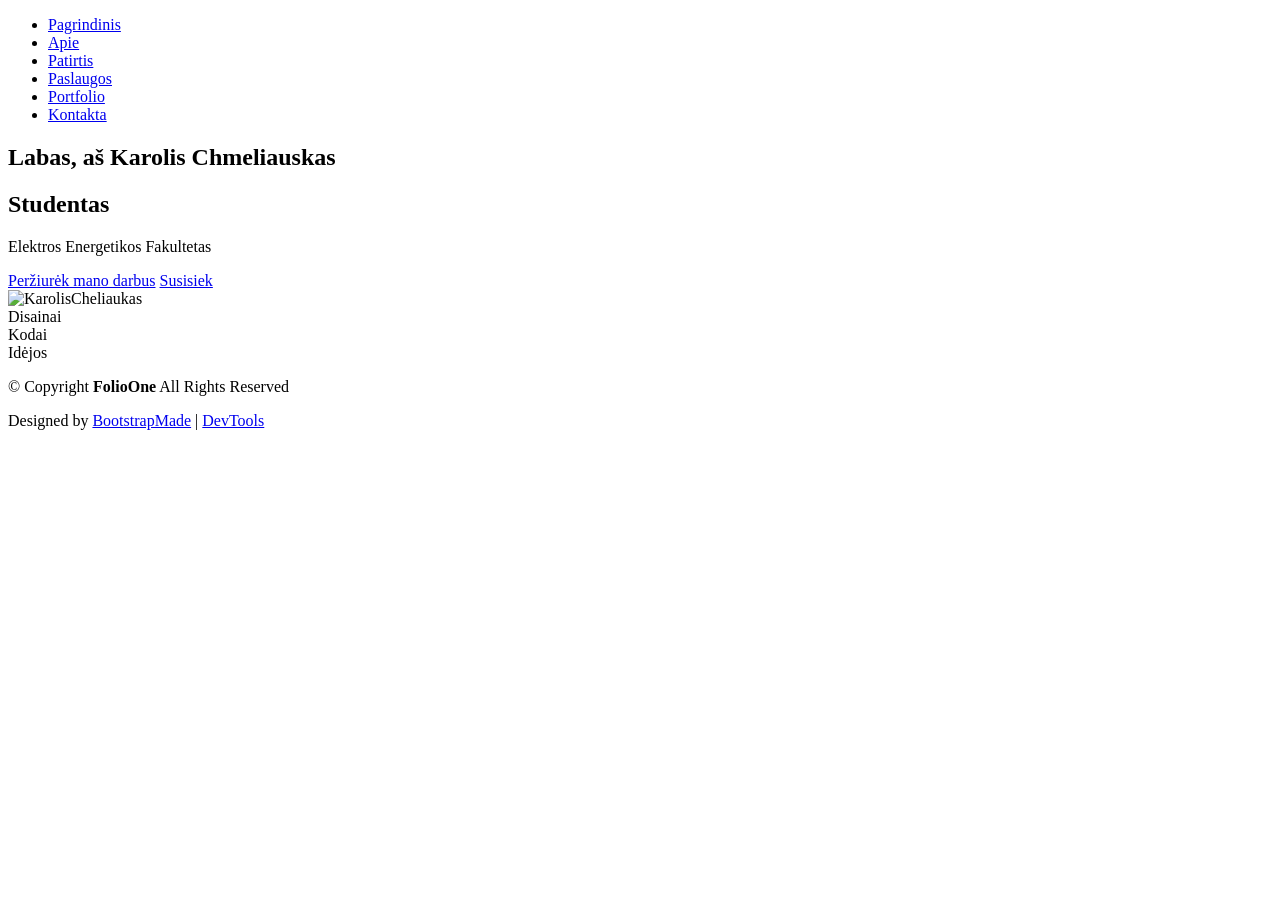
==== index.html @ 8b831f17 "Add files via upload" ====
<!DOCTYPE html>
<html lang="en">

<head>
  <meta charset="utf-8">
  <meta content="width=device-width, initial-scale=1.0" name="viewport">
  <title>Pagrindinis</title>
  <meta name="description" content="">
  <meta name="keywords" content="">

  <!-- Favicons -->
 <link rel="icon" type="image/png" href="assets/img/antras.png?v=7">
 <link rel="apple-touch-icon" href="assets/img/antras.png">

  <!-- Fonts -->
  <link href="https://fonts.googleapis.com" rel="preconnect">
  <link href="https://fonts.gstatic.com" rel="preconnect" crossorigin>
  <link href="https://fonts.googleapis.com/css2?family=Roboto:ital,wght@0,100;0,300;0,400;0,500;0,700;0,900;1,100;1,300;1,400;1,500;1,700;1,900&family=Poppins:ital,wght@0,100;0,200;0,300;0,400;0,500;0,600;0,700;0,800;0,900;1,100;1,200;1,300;1,400;1,500;1,600;1,700;1,800;1,900&family=Raleway:ital,wght@0,100;0,200;0,300;0,400;0,500;0,600;0,700;0,800;0,900;1,100;1,200;1,300;1,400;1,500;1,600;1,700;1,800;1,900&display=swap" rel="stylesheet">

  <!-- Vendor CSS Files -->
  <link href="assets/vendor/bootstrap/css/bootstrap.min.css" rel="stylesheet">
  <link href="assets/vendor/bootstrap-icons/bootstrap-icons.css" rel="stylesheet">
  <link href="assets/vendor/aos/aos.css" rel="stylesheet">
  <link href="assets/vendor/swiper/swiper-bundle.min.css" rel="stylesheet">
  <link href="assets/vendor/glightbox/css/glightbox.min.css" rel="stylesheet">

  <!-- Main CSS File -->
  <link href="assets/css/main.css" rel="stylesheet">

  <!-- =======================================================
  * Template Name: FolioOne
  * Template URL: https://bootstrapmade.com/folioone-bootstrap-portfolio-website-template/
  * Updated: Aug 23 2025 with Bootstrap v5.3.7
  * Author: BootstrapMade.com
  * License: https://bootstrapmade.com/license/
  ======================================================== -->
</head>

<body class="index-page">

  <header id="header" class="header d-flex align-items-center light-background sticky-top">
    <div class="container position-relative d-flex align-items-center justify-content-between">

      <!-- <a href="index.html" class="logo d-flex align-items-center me-auto me-xl-0">
      <img src="assets/img/antras.png" alt="">
      <h1 class="sitename">FolioOne</h1> 
    </a> -->

      <nav id="navmenu" class="navmenu">
        <ul>
          <li><a href="index.html" class="active">Pagrindinis</a></li>
          <li><a href="about.html">Apie</a></li>
          <li><a href="resume.html">Patirtis</a></li>
          <li><a href="services.html">Paslaugos</a></li>
          <li><a href="portfolio.html">Portfolio</a></li>
          <li><a href="contact.html">Kontakta</a></li>
        </ul>
        <i class="mobile-nav-toggle d-xl-none bi bi-list"></i>
      </nav>

      <div class="header-social-links">
        <a href="#" class="twitter"><i class="bi bi-twitter-x"></i></a>
        <a href="#" class="facebook"><i class="bi bi-facebook"></i></a>
        <a href="#" class="instagram"><i class="bi bi-instagram"></i></a>
        <a href="#" class="linkedin"><i class="bi bi-linkedin"></i></a>
      </div>

    </div>
  </header>

  <main class="main">

    <!-- Hero Section -->
    <section id="hero" class="hero section">

      <div class="container" data-aos="fade-up" data-aos-delay="100">

        <div class="row gy-4 align-items-center">
          <div class="col-lg-6 order-2 order-lg-1">
            <div class="hero-content">
              <h1 data-aos="fade-up" data-aos-delay="200">Labas, aš <span class="highlight">Karolis Chmeliauskas</span></h1>
              <h2 data-aos="fade-up" data-aos-delay="300">Studentas <span class="typed" data-typed-items="Vilniaus, Gedimino, Technikos, Universitetas"></span></h2>
              <p data-aos="fade-up" data-aos-delay="400">Elektros Energetikos Fakultetas</p>
              <div class="hero-actions" data-aos="fade-up" data-aos-delay="500">
                <a href="portfolio.html" class="btn btn-primary">Peržiurėk mano darbus</a>
                <a href="contact.html" class="btn btn-outline">Susisiek</a>
              </div>
              <div class="social-links" data-aos="fade-up" data-aos-delay="600">
                <a href="#"><i class="bi bi-twitter"></i></a>
                <a href="#"><i class="bi bi-linkedin"></i></a>
                <a href="#"><i class="bi bi-github"></i></a>
                <a href="#"><i class="bi bi-dribbble"></i></a>
              </div>
            </div>
          </div>
          <div class="col-lg-6 order-1 order-lg-2">
            <div class="hero-image" data-aos="zoom-in" data-aos-delay="300">
              <div class="image-wrapper">
                <img src="assets/img/profile/pirmass.jpg" alt="KarolisCheliaukas" class="img-fluid">
                <div class="floating-elements">
                  <div class="floating-card design" data-aos="fade-left" data-aos-delay="700">
                    <i class="bi bi-palette"></i>
                    <span>Disainai</span>
                  </div>
                  <div class="floating-card code" data-aos="fade-right" data-aos-delay="800">
                    <i class="bi bi-code-slash"></i>
                    <span>Kodai</span>
                  </div>
                  <div class="floating-card creativity" data-aos="fade-up" data-aos-delay="900">
                    <i class="bi bi-lightbulb"></i>
                    <span>Idėjos</span>
                  </div>
                </div>
              </div>
            </div>
          </div>
        </div>

      </div>

    </section><!-- /Hero Section -->

  </main>

  <footer id="footer" class="footer">

    <div class="container">
      <div class="copyright text-center ">
        <p>© <span>Copyright</span> <strong class="px-1 sitename">FolioOne</strong> <span>All Rights Reserved<br></span></p>
      </div>
      <div class="social-links d-flex justify-content-center">
        <a href=""><i class="bi bi-twitter-x"></i></a>
        <a href=""><i class="bi bi-facebook"></i></a>
        <a href=""><i class="bi bi-instagram"></i></a>
        <a href=""><i class="bi bi-linkedin"></i></a>
      </div>
      <div class="credits">
        <!-- All the links in the footer should remain intact. -->
        <!-- You can delete the links only if you've purchased the pro version. -->
        <!-- Licensing information: https://bootstrapmade.com/license/ -->
        <!-- Purchase the pro version with working PHP/AJAX contact form: [buy-url] -->
        Designed by <a href="https://bootstrapmade.com/">BootstrapMade</a> | <a href="https://bootstrapmade.com/tools/">DevTools</a>
      </div>
    </div>

  </footer>

  <!-- Scroll Top -->
  <a href="#" id="scroll-top" class="scroll-top d-flex align-items-center justify-content-center"><i class="bi bi-arrow-up-short"></i></a>

  <!-- Preloader -->
  <div id="preloader"></div>

  <!-- Vendor JS Files -->
  <script src="assets/vendor/bootstrap/js/bootstrap.bundle.min.js"></script>
  <script src="assets/vendor/php-email-form/validate.js"></script>
  <script src="assets/vendor/aos/aos.js"></script>
  <script src="assets/vendor/typed.js/typed.umd.js"></script>
  <script src="assets/vendor/waypoints/noframework.waypoints.js"></script>
  <script src="assets/vendor/purecounter/purecounter_vanilla.js"></script>
  <script src="assets/vendor/swiper/swiper-bundle.min.js"></script>
  <script src="assets/vendor/imagesloaded/imagesloaded.pkgd.min.js"></script>
  <script src="assets/vendor/isotope-layout/isotope.pkgd.min.js"></script>
  <script src="assets/vendor/glightbox/js/glightbox.min.js"></script>

  <!-- Main JS File -->
  <script src="assets/js/main.js"></script>

</body>

</html>
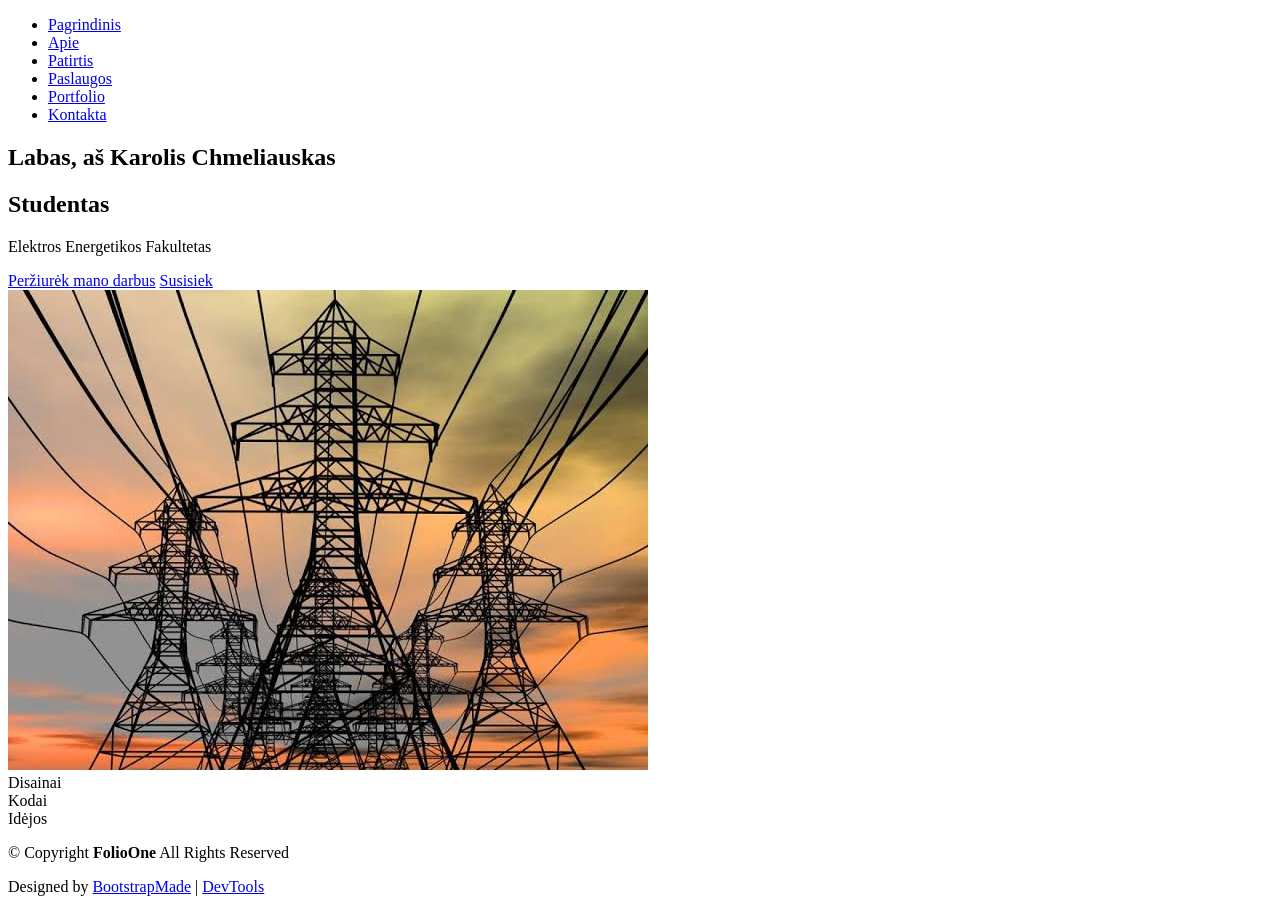
==== commit d3e8494a: "Update favicon version in index.html" ====
--- a/index.html
+++ b/index.html
@@ -9,7 +9,7 @@
   <meta name="keywords" content="">
 
   <!-- Favicons -->
- <link rel="icon" type="image/png" href="assets/img/antras.png?v=7">
+ <link rel="icon" type="image/png" href="assets/img/antras.png?v=12">
  <link rel="apple-touch-icon" href="assets/img/antras.png">
 
   <!-- Fonts -->
@@ -168,4 +168,4 @@
 
 </body>
 
-</html>+</html>
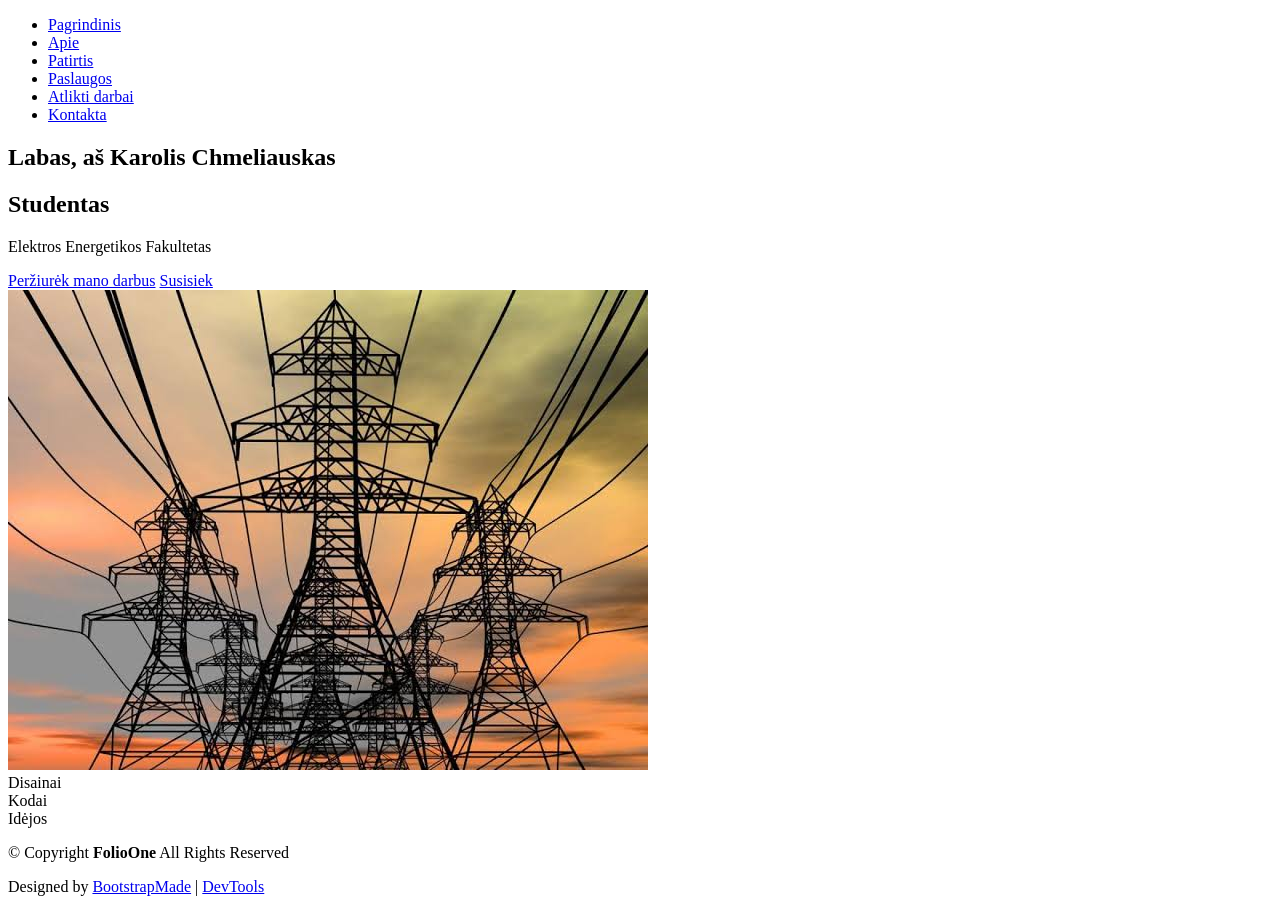
==== commit 56da7a32: "Add files via upload" ====
--- a/index.html
+++ b/index.html
@@ -9,7 +9,7 @@
   <meta name="keywords" content="">
 
   <!-- Favicons -->
- <link rel="icon" type="image/png" href="assets/img/antras.png?v=12">
+ <link rel="icon" type="image/png" href="assets/img/antras.png?v=7">
  <link rel="apple-touch-icon" href="assets/img/antras.png">
 
   <!-- Fonts -->
@@ -52,7 +52,7 @@
           <li><a href="about.html">Apie</a></li>
           <li><a href="resume.html">Patirtis</a></li>
           <li><a href="services.html">Paslaugos</a></li>
-          <li><a href="portfolio.html">Portfolio</a></li>
+          <li><a href="portfolio.html">Atlikti darbai</a></li>
           <li><a href="contact.html">Kontakta</a></li>
         </ul>
         <i class="mobile-nav-toggle d-xl-none bi bi-list"></i>
@@ -168,4 +168,4 @@
 
 </body>
 
-</html>
+</html>
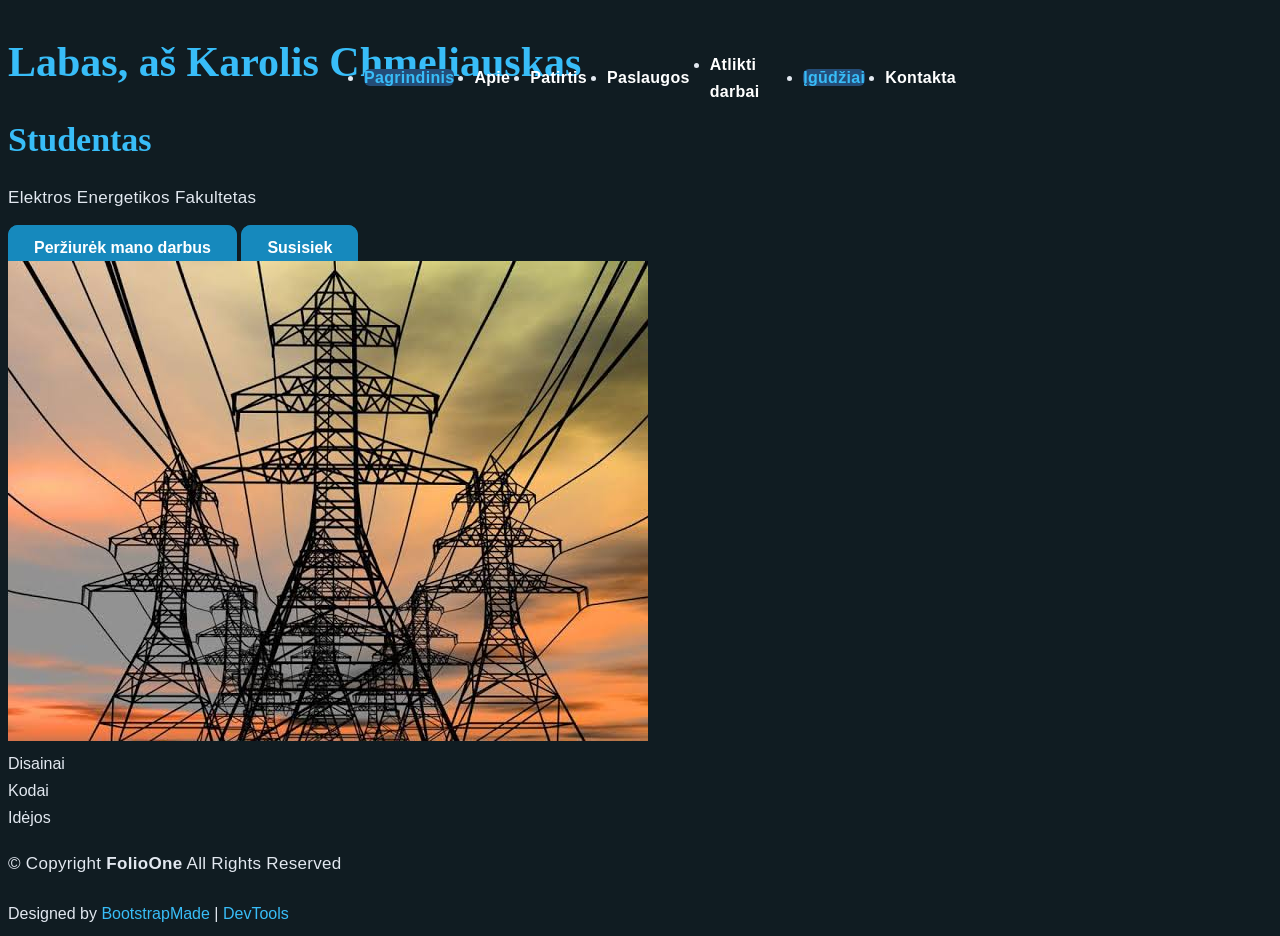
==== commit dcf9a108: "Add files via upload" ====
--- a/index.html
+++ b/index.html
@@ -23,10 +23,11 @@
   <link href="assets/vendor/aos/aos.css" rel="stylesheet">
   <link href="assets/vendor/swiper/swiper-bundle.min.css" rel="stylesheet">
   <link href="assets/vendor/glightbox/css/glightbox.min.css" rel="stylesheet">
-
+  
   <!-- Main CSS File -->
   <link href="assets/css/main.css" rel="stylesheet">
-
+  <!-- Custom CSS File -->
+  <link href="assets/css/custom.css" rel="stylesheet">
   <!-- =======================================================
   * Template Name: FolioOne
   * Template URL: https://bootstrapmade.com/folioone-bootstrap-portfolio-website-template/
@@ -53,6 +54,7 @@
           <li><a href="resume.html">Patirtis</a></li>
           <li><a href="services.html">Paslaugos</a></li>
           <li><a href="portfolio.html">Atlikti darbai</a></li>
+          <li><a href="skills.html" class="active">Įgūdžiai</a></li>
           <li><a href="contact.html">Kontakta</a></li>
         </ul>
         <i class="mobile-nav-toggle d-xl-none bi bi-list"></i>
--- a/assets/css/custom.css
+++ b/assets/css/custom.css
@@ -0,0 +1,429 @@
+
+/* 1. BENDRAS SVETAINES STILIUS */
+
+body {
+  font-family: Arial, sans-serif;
+  font-size: 16px;
+  line-height: 1.7;
+  background-color: #101c22;
+  color: #e2e8f0;
+}
+
+/* 2. SVETAINES SRIFTAI */
+
+body {
+  font-family: Arial, sans-serif;
+}
+
+h1, h2, h3, h4, h5, h6 {
+  font-family: Georgia, serif;
+  font-weight: 700;
+  color: #38bdf8;
+  line-height: 1.3;
+  margin-bottom: 20px;
+}
+
+h1 { font-size: 42px; }
+h2 { font-size: 34px; }
+h3 { font-size: 28px; }
+h4 { font-size: 24px; }
+h5 { font-size: 20px; }
+h6 { font-size: 17px; }
+
+/* 3. PASTRAIPOS */
+
+p {
+  font-family: Arial, sans-serif;
+  font-size: 17px;
+  font-weight: 400;
+  color: #e2e8f0;
+  line-height: 1.9;
+  margin-bottom: 20px;
+  letter-spacing: 0.3px;
+}
+
+/* 4. MYGTUKAI */
+
+button,
+.btn,
+input[type="submit"] {
+  background-color: #1689bd;
+  color: #ffffff;
+  border: 2px solid #1689bd;
+  border-radius: 10px;
+  padding: 12px 24px;
+  font-family: Arial, sans-serif;
+  font-weight: 600;
+  cursor: pointer;
+  transition: all 0.3s ease;
+}
+
+button:hover,
+.btn:hover,
+input[type="submit"]:hover {
+  background-color: #075eab;
+  border-color: #075eab;
+  color: #ffffff;
+  transform: translateY(-3px);
+  box-shadow: 0 6px 15px rgba(0, 0, 0, 0.25);
+}
+
+button:active,
+.btn:active,
+input[type="submit"]:active {
+  background-color: #034477;
+  border-color: #034477;
+  transform: translateY(1px);
+  box-shadow: none;
+}
+
+/* 5. NUORODOS */
+
+a {
+  color: #38bdf8;
+  text-decoration: none;
+  transition: color 0.3s ease;
+}
+
+a:hover {
+  color: #fbbf24;
+  text-decoration: underline;
+}
+
+a:active {
+  color: #fb923c;
+}
+
+/* 6. SEKCIJU ISDESTYMAS */
+
+.about,
+.resume,
+.portfolio {
+  padding-top: 70px;
+  padding-bottom: 70px;
+}
+
+.about .container,
+.resume .container,
+.portfolio .container {
+  padding-left: 25px;
+  padding-right: 25px;
+}
+
+.about .section-title,
+.resume .section-title,
+.portfolio .section-title {
+  margin-bottom: 45px;
+  padding-bottom: 20px;
+}
+
+/* 7. APIE PUSLAPIS */
+
+.about .about-content,
+.about .content,
+.about .about-card {
+  padding: 30px;
+  margin-bottom: 25px;
+  border: 1px solid #dce5ef;
+  border-radius: 15px;
+  background-color: #ffffff;
+  color: #1e293b;
+  box-shadow: 0 5px 18px rgba(0, 0, 0, 0.15);
+}
+
+.about .about-content h2,
+.about .about-content h3,
+.about .about-content p,
+.about .content h2,
+.about .content h3,
+.about .content p,
+.about .about-card h3,
+.about .about-card p {
+  color: #1e293b;
+}
+
+/* 8. PATIRTIES PUSLAPIS */
+
+.resume .resume-item {
+  padding: 25px;
+  margin-bottom: 30px;
+  border: 1px solid #dce5ef;
+  border-radius: 15px;
+  background-color: #D9D9D9;
+  color: #1e293b;
+  box-shadow: 0 5px 18px rgba(0, 0, 0, 0.15);
+}
+
+/* Antrasciu spalvos */
+
+.resume .resume-title,
+.resume .resume-item h2,
+.resume .resume-item h3,
+.resume .resume-item h4 {
+  color: #17365d !important;
+}
+
+/* Pagrindinio teksto spalvos */
+
+.resume .resume-item p,
+.resume .resume-item li,
+.resume .resume-item em,
+.resume .resume-item strong {
+  color: #1e293b !important;
+}
+
+/* Datos */
+
+.resume .resume-item h5 {
+  background-color: #eaf4fa;
+  color: #075eab !important;
+  padding: 6px 12px;
+  display: inline-block;
+  border-radius: 5px;
+}
+
+
+/* 9. ATLIKTI DARBAI */
+
+.portfolio .portfolio-card {
+  padding: 20px;
+  margin-bottom: 30px;
+  border: 1px solid #dce5ef;
+  border-radius: 15px;
+  background-color: #14232d;
+  color: #1e293b;
+  box-shadow: 0 5px 18px rgba(0, 0, 0, 0.15);
+}
+
+.portfolio .portfolio-card h3,
+.portfolio .portfolio-card h4,
+.portfolio .portfolio-card p {
+  color: #1e293b;
+}
+
+.portfolio .portfolio-card img {
+  max-width: 100%;
+  border-radius: 10px;
+}
+
+/* 10. MOBILUSIS ISDESTYMAS */
+
+@media (max-width: 768px) {
+  .about,
+  .resume,
+  .portfolio {
+    padding-top: 40px;
+    padding-bottom: 40px;
+  }
+
+  .about .container,
+  .resume .container,
+  .portfolio .container {
+    padding-left: 15px;
+    padding-right: 15px;
+  }
+
+  h1 { font-size: 32px; }
+  h2 { font-size: 26px; }
+}
+
+/* 11. NAVIGACIJOS JUOSTA */
+
+.header {
+  background-color: #19385e;
+  border-top: none;
+  border-bottom: none;
+  box-shadow: none;
+}
+
+.header .navmenu a {
+  color: #ffffff;
+  font-weight: 600;
+  letter-spacing: 0.3px;
+  transition: color 0.3s ease, background-color 0.3s ease;
+}
+
+.header .navmenu a:hover,
+.header .navmenu a.active {
+  color: #38bdf8;
+  background-color: #244d78;
+  border-radius: 6px;
+}
+
+.header .social-links a {
+  color: #cbd5e1;
+}
+
+@media (min-width: 1200px) {
+  .header {
+    position: relative;
+  }
+
+  .header .navmenu {
+    position: absolute;
+    left: 50%;
+    transform: translateX(-50%);
+  }
+
+  .header .navmenu ul {
+    display: flex;
+    align-items: center;
+    justify-content: center;
+    gap: 20px;
+  }
+}
+
+/* 12. PROGRESO JUOSTOS */
+
+.skills .skill-box .progress,
+.resume .skill-item .progress {
+  height: 16px;
+  background-color: #dceaf3;
+  border-radius: 20px;
+  overflow: hidden;
+}
+
+.skills .skill-box .progress .progress-bar,
+.resume .skill-item .progress .progress-bar {
+  height: 100%;
+  background-color: #1689bd;
+  border-radius: 20px;
+  transition: width 0.8s ease;
+}
+
+.skills .skill-box .progress:hover .progress-bar,
+.resume .skill-item .progress:hover .progress-bar {
+  background-color: #075eab;
+}
+
+/* 13. NUMERUOTAS SARASAS */
+
+.services ol {
+  counter-reset: saraso-numeris;
+  list-style: none;
+  padding-left: 10px;
+}
+
+.services ol > li {
+  counter-increment: saraso-numeris;
+  position: relative;
+  padding-left: 42px;
+  margin-bottom: 15px;
+}
+
+.services ol > li::before {
+  content: counter(saraso-numeris);
+  position: absolute;
+  left: 0;
+  top: 0;
+  width: 30px;
+  height: 30px;
+  line-height: 30px;
+  text-align: center;
+  border-radius: 50%;
+  background-color: #1689bd;
+  color: #ffffff;
+  font-weight: bold;
+}
+
+/* 14. NENUMERUOTAS SARASAS */
+
+.services ul {
+  list-style-type: disc;
+  padding-left: 28px;
+}
+
+.services ul > li {
+  margin-bottom: 10px;
+}
+
+.services ul > li::marker {
+  color: #38bdf8;
+  font-size: 18px;
+}
+
+/* 15. IDETINIS SARASAS */
+
+.services ul ul {
+  list-style-type: square;
+  padding-left: 25px;
+  margin-top: 10px;
+}
+
+.services ul ul > li {
+  color: #cbd5e1;
+  font-style: italic;
+  margin-bottom: 6px;
+}
+
+.services ul ul > li::marker {
+  color: #fbbf24;
+}
+
+/* 16. LENTELES STILIUS */
+
+.services table {
+  width: 100%;
+  border-collapse: collapse;
+  margin: 25px 0;
+  background-color: #ffffff;
+}
+
+.services table th,
+.services table td {
+  border: 1px solid #c7d5e5;
+  padding: 15px 20px;
+  text-align: center;
+  vertical-align: middle;
+}
+
+/* 17. LENTELES ANTRASTE */
+
+.services table thead th {
+  background-color: #1689bd;
+  color: #fffff;
+  font-weight: bold;
+  font-size: 17px;
+}
+
+/* 18. LENTELES ZEBRA EFEKTAS */
+
+.services table tbody tr:nth-child(odd) {
+  background-color: #ffffff;
+}
+
+.services table tbody tr:nth-child(even) {
+  background-color: #e8f1fa;
+}
+
+.services table tbody tr:hover {
+  background-color: #cfe7fa;
+}
+
+/* 19. LENTELES TEKSTAS */
+
+.services table tbody td {
+  color: #1e293b;
+}
+
+/* 20. PAPILDOMAS KONTRASTAS */
+
+.resume .resume-item h2,
+.resume .resume-item h3,
+.resume .resume-item h4,
+.resume .resume-item h5,
+.resume .resume-item h6,
+.resume .resume-item strong,
+.resume .resume-item span {
+  color: #17365d;
+}
+
+.resume .resume-title {
+  color: #17365d;
+}
+
+.about .about-content li,
+.about .content li,
+.about .about-card li {
+  color: #1e293b;
+}
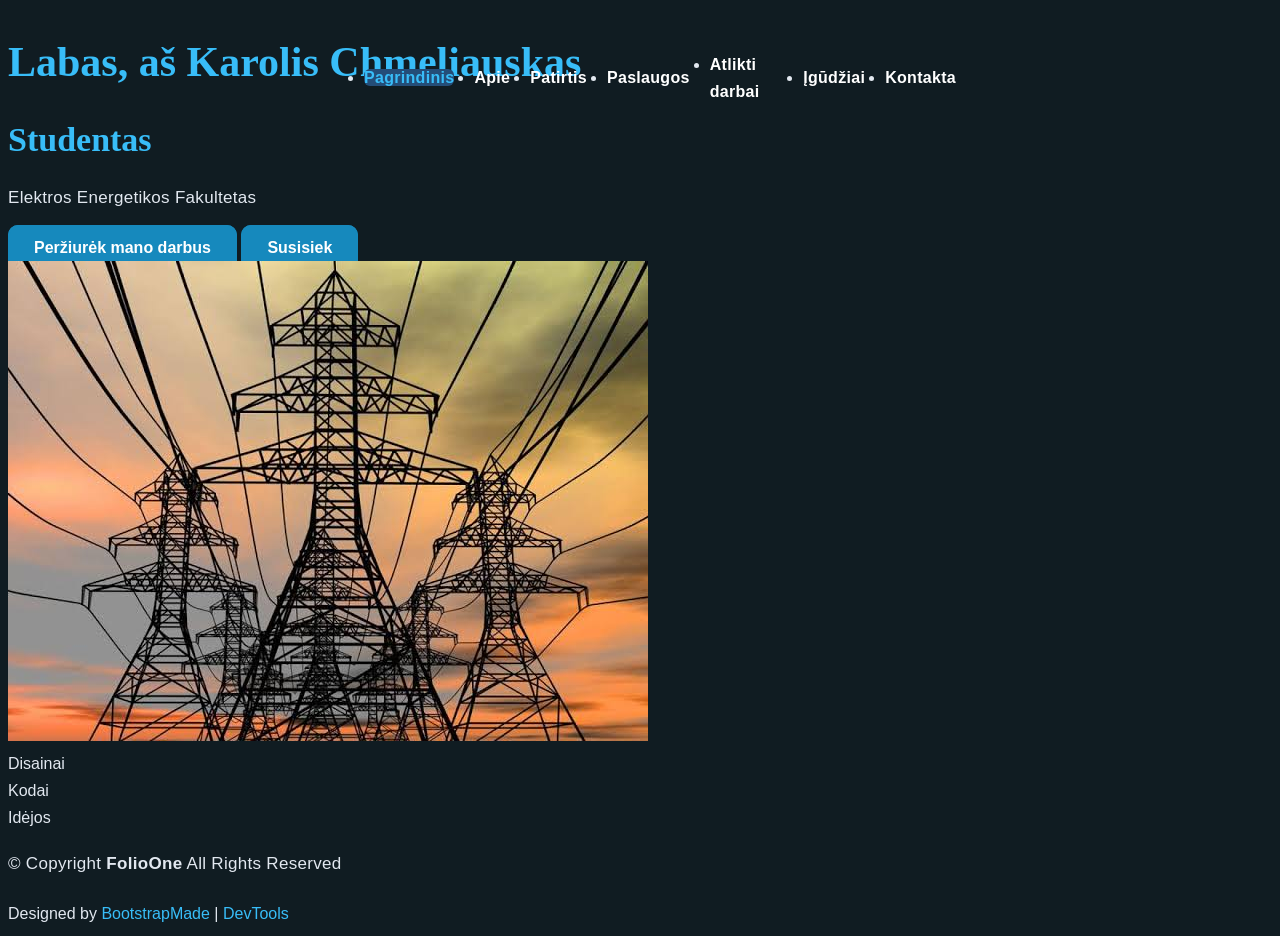
==== commit 398b0aaa: "Update index.html Removed 'active' class from the skills link in the navigation." ====
--- a/index.html
+++ b/index.html
@@ -54,7 +54,7 @@
           <li><a href="resume.html">Patirtis</a></li>
           <li><a href="services.html">Paslaugos</a></li>
           <li><a href="portfolio.html">Atlikti darbai</a></li>
-          <li><a href="skills.html" class="active">Įgūdžiai</a></li>
+          <li><a href="skills.html" >Įgūdžiai</a></li>
           <li><a href="contact.html">Kontakta</a></li>
         </ul>
         <i class="mobile-nav-toggle d-xl-none bi bi-list"></i>
@@ -170,4 +170,4 @@
 
 </body>
 
-</html>+</html>
--- a/assets/css/custom.css
+++ b/assets/css/custom.css
@@ -1,429 +1,882 @@
-
-/* 1. BENDRAS SVETAINES STILIUS */
-
-body {
-  font-family: Arial, sans-serif;
-  font-size: 16px;
-  line-height: 1.7;
-  background-color: #101c22;
-  color: #e2e8f0;
-}
-
-/* 2. SVETAINES SRIFTAI */
-
-body {
-  font-family: Arial, sans-serif;
-}
-
-h1, h2, h3, h4, h5, h6 {
-  font-family: Georgia, serif;
-  font-weight: 700;
-  color: #38bdf8;
-  line-height: 1.3;
-  margin-bottom: 20px;
-}
-
-h1 { font-size: 42px; }
-h2 { font-size: 34px; }
-h3 { font-size: 28px; }
-h4 { font-size: 24px; }
-h5 { font-size: 20px; }
-h6 { font-size: 17px; }
-
-/* 3. PASTRAIPOS */
-
-p {
-  font-family: Arial, sans-serif;
-  font-size: 17px;
-  font-weight: 400;
-  color: #e2e8f0;
-  line-height: 1.9;
-  margin-bottom: 20px;
-  letter-spacing: 0.3px;
-}
-
-/* 4. MYGTUKAI */
-
-button,
-.btn,
-input[type="submit"] {
-  background-color: #1689bd;
-  color: #ffffff;
-  border: 2px solid #1689bd;
-  border-radius: 10px;
-  padding: 12px 24px;
-  font-family: Arial, sans-serif;
-  font-weight: 600;
-  cursor: pointer;
-  transition: all 0.3s ease;
-}
-
-button:hover,
-.btn:hover,
-input[type="submit"]:hover {
-  background-color: #075eab;
-  border-color: #075eab;
-  color: #ffffff;
-  transform: translateY(-3px);
-  box-shadow: 0 6px 15px rgba(0, 0, 0, 0.25);
-}
-
-button:active,
-.btn:active,
-input[type="submit"]:active {
-  background-color: #034477;
-  border-color: #034477;
-  transform: translateY(1px);
-  box-shadow: none;
-}
-
-/* 5. NUORODOS */
-
-a {
-  color: #38bdf8;
-  text-decoration: none;
-  transition: color 0.3s ease;
-}
-
-a:hover {
-  color: #fbbf24;
-  text-decoration: underline;
-}
-
-a:active {
-  color: #fb923c;
-}
-
-/* 6. SEKCIJU ISDESTYMAS */
-
-.about,
-.resume,
-.portfolio {
-  padding-top: 70px;
-  padding-bottom: 70px;
-}
-
-.about .container,
-.resume .container,
-.portfolio .container {
-  padding-left: 25px;
-  padding-right: 25px;
-}
-
-.about .section-title,
-.resume .section-title,
-.portfolio .section-title {
-  margin-bottom: 45px;
-  padding-bottom: 20px;
-}
-
-/* 7. APIE PUSLAPIS */
-
-.about .about-content,
-.about .content,
-.about .about-card {
-  padding: 30px;
-  margin-bottom: 25px;
-  border: 1px solid #dce5ef;
-  border-radius: 15px;
-  background-color: #ffffff;
-  color: #1e293b;
-  box-shadow: 0 5px 18px rgba(0, 0, 0, 0.15);
-}
-
-.about .about-content h2,
-.about .about-content h3,
-.about .about-content p,
-.about .content h2,
-.about .content h3,
-.about .content p,
-.about .about-card h3,
-.about .about-card p {
-  color: #1e293b;
-}
-
-/* 8. PATIRTIES PUSLAPIS */
-
-.resume .resume-item {
-  padding: 25px;
-  margin-bottom: 30px;
-  border: 1px solid #dce5ef;
-  border-radius: 15px;
-  background-color: #D9D9D9;
-  color: #1e293b;
-  box-shadow: 0 5px 18px rgba(0, 0, 0, 0.15);
-}
-
-/* Antrasciu spalvos */
-
-.resume .resume-title,
-.resume .resume-item h2,
-.resume .resume-item h3,
-.resume .resume-item h4 {
-  color: #17365d !important;
-}
-
-/* Pagrindinio teksto spalvos */
-
-.resume .resume-item p,
-.resume .resume-item li,
-.resume .resume-item em,
-.resume .resume-item strong {
-  color: #1e293b !important;
-}
-
-/* Datos */
-
-.resume .resume-item h5 {
-  background-color: #eaf4fa;
-  color: #075eab !important;
-  padding: 6px 12px;
-  display: inline-block;
-  border-radius: 5px;
-}
-
-
-/* 9. ATLIKTI DARBAI */
-
-.portfolio .portfolio-card {
-  padding: 20px;
-  margin-bottom: 30px;
-  border: 1px solid #dce5ef;
-  border-radius: 15px;
-  background-color: #14232d;
-  color: #1e293b;
-  box-shadow: 0 5px 18px rgba(0, 0, 0, 0.15);
-}
-
-.portfolio .portfolio-card h3,
-.portfolio .portfolio-card h4,
-.portfolio .portfolio-card p {
-  color: #1e293b;
-}
-
-.portfolio .portfolio-card img {
-  max-width: 100%;
-  border-radius: 10px;
-}
-
-/* 10. MOBILUSIS ISDESTYMAS */
-
-@media (max-width: 768px) {
-  .about,
-  .resume,
-  .portfolio {
-    padding-top: 40px;
-    padding-bottom: 40px;
-  }
-
-  .about .container,
-  .resume .container,
-  .portfolio .container {
-    padding-left: 15px;
-    padding-right: 15px;
-  }
-
-  h1 { font-size: 32px; }
-  h2 { font-size: 26px; }
-}
-
-/* 11. NAVIGACIJOS JUOSTA */
-
-.header {
-  background-color: #19385e;
-  border-top: none;
-  border-bottom: none;
-  box-shadow: none;
-}
-
-.header .navmenu a {
-  color: #ffffff;
-  font-weight: 600;
-  letter-spacing: 0.3px;
-  transition: color 0.3s ease, background-color 0.3s ease;
-}
-
-.header .navmenu a:hover,
-.header .navmenu a.active {
-  color: #38bdf8;
-  background-color: #244d78;
-  border-radius: 6px;
-}
-
-.header .social-links a {
-  color: #cbd5e1;
-}
-
-@media (min-width: 1200px) {
-  .header {
-    position: relative;
-  }
-
-  .header .navmenu {
-    position: absolute;
-    left: 50%;
-    transform: translateX(-50%);
-  }
-
-  .header .navmenu ul {
-    display: flex;
-    align-items: center;
-    justify-content: center;
-    gap: 20px;
-  }
-}
-
-/* 12. PROGRESO JUOSTOS */
-
-.skills .skill-box .progress,
-.resume .skill-item .progress {
-  height: 16px;
-  background-color: #dceaf3;
-  border-radius: 20px;
-  overflow: hidden;
-}
-
-.skills .skill-box .progress .progress-bar,
-.resume .skill-item .progress .progress-bar {
-  height: 100%;
-  background-color: #1689bd;
-  border-radius: 20px;
-  transition: width 0.8s ease;
-}
-
-.skills .skill-box .progress:hover .progress-bar,
-.resume .skill-item .progress:hover .progress-bar {
-  background-color: #075eab;
-}
-
-/* 13. NUMERUOTAS SARASAS */
-
-.services ol {
-  counter-reset: saraso-numeris;
-  list-style: none;
-  padding-left: 10px;
-}
-
-.services ol > li {
-  counter-increment: saraso-numeris;
-  position: relative;
-  padding-left: 42px;
-  margin-bottom: 15px;
-}
-
-.services ol > li::before {
-  content: counter(saraso-numeris);
-  position: absolute;
-  left: 0;
-  top: 0;
-  width: 30px;
-  height: 30px;
-  line-height: 30px;
-  text-align: center;
-  border-radius: 50%;
-  background-color: #1689bd;
-  color: #ffffff;
-  font-weight: bold;
-}
-
-/* 14. NENUMERUOTAS SARASAS */
-
-.services ul {
-  list-style-type: disc;
-  padding-left: 28px;
-}
-
-.services ul > li {
-  margin-bottom: 10px;
-}
-
-.services ul > li::marker {
-  color: #38bdf8;
-  font-size: 18px;
-}
-
-/* 15. IDETINIS SARASAS */
-
-.services ul ul {
-  list-style-type: square;
-  padding-left: 25px;
-  margin-top: 10px;
-}
-
-.services ul ul > li {
-  color: #cbd5e1;
-  font-style: italic;
-  margin-bottom: 6px;
-}
-
-.services ul ul > li::marker {
-  color: #fbbf24;
-}
-
-/* 16. LENTELES STILIUS */
-
-.services table {
-  width: 100%;
-  border-collapse: collapse;
-  margin: 25px 0;
-  background-color: #ffffff;
-}
-
-.services table th,
-.services table td {
-  border: 1px solid #c7d5e5;
-  padding: 15px 20px;
-  text-align: center;
-  vertical-align: middle;
-}
-
-/* 17. LENTELES ANTRASTE */
-
-.services table thead th {
-  background-color: #1689bd;
-  color: #fffff;
-  font-weight: bold;
-  font-size: 17px;
-}
-
-/* 18. LENTELES ZEBRA EFEKTAS */
-
-.services table tbody tr:nth-child(odd) {
-  background-color: #ffffff;
-}
-
-.services table tbody tr:nth-child(even) {
-  background-color: #e8f1fa;
-}
-
-.services table tbody tr:hover {
-  background-color: #cfe7fa;
-}
-
-/* 19. LENTELES TEKSTAS */
-
-.services table tbody td {
-  color: #1e293b;
-}
-
-/* 20. PAPILDOMAS KONTRASTAS */
-
-.resume .resume-item h2,
-.resume .resume-item h3,
-.resume .resume-item h4,
-.resume .resume-item h5,
-.resume .resume-item h6,
-.resume .resume-item strong,
-.resume .resume-item span {
-  color: #17365d;
-}
-
-.resume .resume-title {
-  color: #17365d;
-}
-
-.about .about-content li,
-.about .content li,
-.about .about-card li {
-  color: #1e293b;
-}
+
+/* 1. BENDRAS SVETAINES STILIUS */
+
+body {
+  font-family: Arial, sans-serif;
+  font-size: 16px;
+  line-height: 1.7;
+  background-color: #101c22;
+  color: #e2e8f0;
+}
+
+/* 2. SVETAINES SRIFTAI */
+
+body {
+  font-family: Arial, sans-serif;
+}
+
+h1, h2, h3, h4, h5, h6 {
+  font-family: Georgia, serif;
+  font-weight: 700;
+  color: #38bdf8;
+  line-height: 1.3;
+  margin-bottom: 20px;
+}
+
+h1 { font-size: 42px; }
+h2 { font-size: 34px; }
+h3 { font-size: 28px; }
+h4 { font-size: 24px; }
+h5 { font-size: 20px; }
+h6 { font-size: 17px; }
+
+/* 3. PASTRAIPOS */
+
+p {
+  font-family: Arial, sans-serif;
+  font-size: 17px;
+  font-weight: 400;
+  color: #e2e8f0;
+  line-height: 1.9;
+  margin-bottom: 20px;
+  letter-spacing: 0.3px;
+}
+
+/* 4. MYGTUKAI */
+
+button,
+.btn,
+input[type="submit"] {
+  background-color: #1689bd;
+  color: #ffffff;
+  border: 2px solid #1689bd;
+  border-radius: 10px;
+  padding: 12px 24px;
+  font-family: Arial, sans-serif;
+  font-weight: 600;
+  cursor: pointer;
+  transition: all 0.3s ease;
+}
+
+button:hover,
+.btn:hover,
+input[type="submit"]:hover {
+  background-color: #075eab;
+  border-color: #075eab;
+  color: #ffffff;
+  transform: translateY(-3px);
+  box-shadow: 0 6px 15px rgba(0, 0, 0, 0.25);
+}
+
+button:active,
+.btn:active,
+input[type="submit"]:active {
+  background-color: #034477;
+  border-color: #034477;
+  transform: translateY(1px);
+  box-shadow: none;
+}
+
+/* 5. NUORODOS */
+
+a {
+  color: #38bdf8;
+  text-decoration: none;
+  transition: color 0.3s ease;
+}
+
+a:hover {
+  color: #fbbf24;
+  text-decoration: underline;
+}
+
+a:active {
+  color: #fb923c;
+}
+
+/* 6. SEKCIJU ISDESTYMAS */
+
+.about,
+.resume,
+.portfolio {
+  padding-top: 70px;
+  padding-bottom: 70px;
+}
+
+.about .container,
+.resume .container,
+.portfolio .container {
+  padding-left: 25px;
+  padding-right: 25px;
+}
+
+.about .section-title,
+.resume .section-title,
+.portfolio .section-title {
+  margin-bottom: 45px;
+  padding-bottom: 20px;
+}
+
+/* 7. APIE PUSLAPIS */
+
+.about .about-content,
+.about .content,
+.about .about-card {
+  padding: 30px;
+  margin-bottom: 25px;
+  border: 1px solid #dce5ef;
+  border-radius: 15px;
+  background-color: #ffffff;
+  color: #1e293b;
+  box-shadow: 0 5px 18px rgba(0, 0, 0, 0.15);
+}
+
+.about .about-content h2,
+.about .about-content h3,
+.about .about-content p,
+.about .content h2,
+.about .content h3,
+.about .content p,
+.about .about-card h3,
+.about .about-card p {
+  color: #1e293b;
+}
+
+/* 8. PATIRTIES PUSLAPIS */
+
+.resume .resume-item {
+  padding: 25px;
+  margin-bottom: 30px;
+  border: 1px solid #dce5ef;
+  border-radius: 15px;
+  background-color: #D9D9D9;
+  color: #1e293b;
+  box-shadow: 0 5px 18px rgba(0, 0, 0, 0.15);
+}
+
+/* Antrasciu spalvos */
+
+.resume .resume-title,
+.resume .resume-item h2,
+.resume .resume-item h3,
+.resume .resume-item h4 {
+  color: #17365d !important;
+}
+
+/* Pagrindinio teksto spalvos */
+
+.resume .resume-item p,
+.resume .resume-item li,
+.resume .resume-item em,
+.resume .resume-item strong {
+  color: #1e293b !important;
+}
+
+/* Datos */
+
+.resume .resume-item h5 {
+  background-color: #eaf4fa;
+  color: #075eab !important;
+  padding: 6px 12px;
+  display: inline-block;
+  border-radius: 5px;
+}
+
+
+/* 9. ATLIKTI DARBAI */
+
+.portfolio .portfolio-card {
+  padding: 20px;
+  margin-bottom: 30px;
+  border: 1px solid #dce5ef;
+  border-radius: 15px;
+  background-color: #14232d;
+  color: #1e293b;
+  box-shadow: 0 5px 18px rgba(0, 0, 0, 0.15);
+}
+
+.portfolio .portfolio-card h3,
+.portfolio .portfolio-card h4,
+.portfolio .portfolio-card p {
+  color: #1e293b;
+}
+
+.portfolio .portfolio-card img {
+  max-width: 100%;
+  border-radius: 10px;
+}
+
+/* 10. MOBILUSIS ISDESTYMAS */
+
+@media (max-width: 768px) {
+  .about,
+  .resume,
+  .portfolio {
+    padding-top: 40px;
+    padding-bottom: 40px;
+  }
+
+  .about .container,
+  .resume .container,
+  .portfolio .container {
+    padding-left: 15px;
+    padding-right: 15px;
+  }
+
+  h1 { font-size: 32px; }
+  h2 { font-size: 26px; }
+}
+
+/* 11. NAVIGACIJOS JUOSTA */
+
+.header {
+  background-color: #19385e;
+  border-top: none;
+  border-bottom: none;
+  box-shadow: none;
+}
+
+.header .navmenu a {
+  color: #ffffff;
+  font-weight: 600;
+  letter-spacing: 0.3px;
+  transition: color 0.3s ease, background-color 0.3s ease;
+}
+
+.header .navmenu a:hover,
+.header .navmenu a.active {
+  color: #38bdf8;
+  background-color: #244d78;
+  border-radius: 6px;
+}
+
+.header .social-links a {
+  color: #cbd5e1;
+}
+
+@media (min-width: 1200px) {
+  .header {
+    position: relative;
+  }
+
+  .header .navmenu {
+    position: absolute;
+    left: 50%;
+    transform: translateX(-50%);
+  }
+
+  .header .navmenu ul {
+    display: flex;
+    align-items: center;
+    justify-content: center;
+    gap: 20px;
+  }
+}
+
+/* 12. PROGRESO JUOSTOS */
+
+.skills .skill-box .progress,
+.resume .skill-item .progress {
+  height: 16px;
+  background-color: #dceaf3;
+  border-radius: 20px;
+  overflow: hidden;
+}
+
+.skills .skill-box .progress .progress-bar,
+.resume .skill-item .progress .progress-bar {
+  height: 100%;
+  background-color: #1689bd;
+  border-radius: 20px;
+  transition: width 0.8s ease;
+}
+
+.skills .skill-box .progress:hover .progress-bar,
+.resume .skill-item .progress:hover .progress-bar {
+  background-color: #075eab;
+}
+
+/* 13. NUMERUOTAS SARASAS */
+
+.services ol {
+  counter-reset: saraso-numeris;
+  list-style: none;
+  padding-left: 10px;
+}
+
+.services ol > li {
+  counter-increment: saraso-numeris;
+  position: relative;
+  padding-left: 42px;
+  margin-bottom: 15px;
+}
+
+.services ol > li::before {
+  content: counter(saraso-numeris);
+  position: absolute;
+  left: 0;
+  top: 0;
+  width: 30px;
+  height: 30px;
+  line-height: 30px;
+  text-align: center;
+  border-radius: 50%;
+  background-color: #1689bd;
+  color: #ffffff;
+  font-weight: bold;
+}
+
+/* 14. NENUMERUOTAS SARASAS */
+
+.services ul {
+  list-style-type: disc;
+  padding-left: 28px;
+}
+
+.services ul > li {
+  margin-bottom: 10px;
+}
+
+.services ul > li::marker {
+  color: #38bdf8;
+  font-size: 18px;
+}
+
+/* 15. IDETINIS SARASAS */
+
+.services ul ul {
+  list-style-type: square;
+  padding-left: 25px;
+  margin-top: 10px;
+}
+
+.services ul ul > li {
+  color: #cbd5e1;
+  font-style: italic;
+  margin-bottom: 6px;
+}
+
+.services ul ul > li::marker {
+  color: #fbbf24;
+}
+
+/* 16. LENTELES STILIUS */
+
+.services table {
+  width: 100%;
+  border-collapse: collapse;
+  margin: 25px 0;
+  background-color: #ffffff;
+}
+
+.services table th,
+.services table td {
+  border: 1px solid #c7d5e5;
+  padding: 15px 20px;
+  text-align: center;
+  vertical-align: middle;
+}
+
+/* 17. LENTELES ANTRASTE */
+
+.services table thead th {
+  background-color: #1689bd;
+  color: #fffff;
+  font-weight: bold;
+  font-size: 17px;
+}
+
+/* 18. LENTELES ZEBRA EFEKTAS */
+
+.services table tbody tr:nth-child(odd) {
+  background-color: #ffffff;
+}
+
+.services table tbody tr:nth-child(even) {
+  background-color: #e8f1fa;
+}
+
+.services table tbody tr:hover {
+  background-color: #cfe7fa;
+}
+
+/* 19. LENTELES TEKSTAS */
+
+.services table tbody td {
+  color: #1e293b;
+}
+
+/* 20. PAPILDOMAS KONTRASTAS */
+
+.resume .resume-item h2,
+.resume .resume-item h3,
+.resume .resume-item h4,
+.resume .resume-item h5,
+.resume .resume-item h6,
+.resume .resume-item strong,
+.resume .resume-item span {
+  color: #17365d;
+}
+
+.resume .resume-title {
+  color: #17365d;
+}
+
+.about .about-content li,
+.about .content li,
+.about .about-card li {
+  color: #1e293b;
+}
+
+/* 21. IGUDZIU LENTOS MODULIS */
+
+.skills-page,
+.skills-page .main {
+  background: #101c22;
+  color: #e2e8f0;
+}
+
+.skill-kanban {
+  padding: 65px 0;
+}
+
+.skill-kanban .section-title h1 {
+  color: #ffffff;
+}
+
+.skill-kanban .section-title p {
+  color: #cbd5e1;
+}
+
+/* 22. XP IR LYGIO KORTELES */
+
+.skill-overview,
+.skill-statistics {
+  display: grid;
+  grid-template-columns: repeat(3, minmax(0, 1fr));
+  gap: 18px;
+  margin-bottom: 25px;
+}
+
+.skill-overview-card,
+.skill-statistics > div,
+.skill-progress-panel {
+  background: #193044;
+  border: 1px solid #35536b;
+  border-radius: 14px;
+  padding: 22px;
+  box-shadow: 0 5px 18px rgba(0, 0, 0, 0.18);
+}
+
+.skill-overview-card span,
+.skill-statistics span {
+  display: block;
+  color: #cbd5e1;
+  font-size: 14px;
+}
+
+.skill-overview-card strong,
+.skill-statistics strong {
+  display: block;
+  color: #ffffff;
+  font-size: 24px;
+  margin-top: 6px;
+}
+
+/* 23. XP PROGRESO JUOSTA */
+
+.skill-progress-heading {
+  display: flex;
+  align-items: center;
+  justify-content: space-between;
+  flex-wrap: wrap;
+  gap: 12px;
+  margin-bottom: 15px;
+}
+
+.skill-progress-heading h2 {
+  color: #ffffff;
+  font-size: 20px;
+  margin: 0;
+}
+
+.skill-progress-heading span {
+  color: #7dd3fc;
+}
+
+.skill-xp-track {
+  height: 18px;
+  border-radius: 30px;
+  overflow: hidden;
+  background: #314b5e;
+}
+
+.skill-xp-fill {
+  width: 0;
+  height: 100%;
+  border-radius: inherit;
+  background: linear-gradient(90deg, #0284c7, #38bdf8);
+  transition: width 0.9s ease;
+}
+
+/* 24. IGUDZIU STATISTIKA */
+
+.skill-statistics {
+  margin-top: 25px;
+}
+
+/* 25. KANBAN LENTOS ISDESTYMAS */
+
+.skill-board {
+  display: grid;
+  grid-template-columns: repeat(3, minmax(0, 1fr));
+  gap: 20px;
+  margin-top: 30px;
+}
+
+.skill-column {
+  background: #193044;
+  border: 1px solid #35536b;
+  border-radius: 16px;
+  padding: 20px;
+  min-width: 0;
+}
+
+.skill-column > h2 {
+  color: #ffffff;
+  font-size: 21px;
+  margin-bottom: 20px;
+}
+
+/* 26. IGUDZIU KORTELES */
+
+.skill-kanban-card {
+  background: #14232d;
+  border: 1px solid #35536b;
+  border-left: 4px solid #38bdf8;
+  border-radius: 12px;
+  padding: 18px;
+  margin-bottom: 14px;
+  transition: transform 0.2s, box-shadow 0.2s;
+}
+
+.skill-kanban-card:hover {
+  transform: translateY(-3px);
+  box-shadow: 0 8px 20px rgba(0, 0, 0, 0.25);
+}
+
+.skill-kanban-card h3 {
+  color: #ffffff;
+  font-size: 18px;
+  margin-bottom: 12px;
+}
+
+.skill-kanban-card .skill-meta {
+  display: flex;
+  align-items: center;
+  justify-content: space-between;
+  gap: 10px;
+  margin: 0;
+  padding: 0;
+  color: #cbd5e1;
+  font-size: 14px;
+}
+
+.skill-meta strong {
+  color: #7dd3fc;
+}
+
+/* 27. MOBILUSIS VAIZDAS */
+
+@media (max-width: 900px) {
+  .skill-board {
+    grid-template-columns: 1fr;
+  }
+}
+
+@media (max-width: 650px) {
+  .skill-overview,
+  .skill-statistics {
+    grid-template-columns: 1fr;
+  }
+}
+
+/* 28. XP IR RANGU ISDESTYMAS */
+
+.skill-progress-layout {
+  display: grid;
+  grid-template-columns: 1fr 1fr;
+  gap: 20px;
+  align-items: stretch;
+}
+
+.skill-progress-layout .skill-progress-panel {
+  margin: 0;
+}
+
+/* 29. RANGU LENTELES KORTELE */
+
+.skill-ranks-panel {
+  background-color: #193044;
+  border: 1px solid #35536b;
+  border-radius: 14px;
+  padding: 22px;
+  min-width: 0;
+}
+
+.skill-ranks-panel h2 {
+  color: #ffffff;
+  font-size: 20px;
+  margin-bottom: 15px;
+}
+
+/* 30. RANGU LENTELE */
+
+.skill-ranks-table {
+  width: 100%;
+  border-collapse: collapse;
+}
+
+.skill-ranks-table th,
+.skill-ranks-table td {
+  padding: 10px 8px;
+  text-align: center;
+  border: 1px solid #35536b;
+}
+
+.skill-ranks-table th {
+  background-color: #1689bd;
+  color: #ffffff;
+}
+
+.skill-ranks-table td {
+  color: #e2e8f0;
+}
+
+.skill-ranks-table tbody tr:nth-child(even) {
+  background-color: #244158;
+}
+
+.skill-ranks-table tbody tr:nth-child(odd) {
+  background-color: #193044;
+}
+
+/* 31. MOBILUSIS ISDESTYMAS */
+
+@media (max-width: 900px) {
+  .skill-progress-layout {
+    grid-template-columns: 1fr;
+  }
+
+  .skill-ranks-panel {
+    overflow-x: auto;
+  }
+}
+
+/* 32. LYGIO IR RANGO UZRASAS */
+
+.skill-level-label {
+  margin-top: 30px;
+  text-align: center;
+  font-family: Georgia, serif;
+  font-size: 24px;
+  font-weight: 700;
+  color: #7dd3fc;
+}
+
+
+/* 33. XP PROGRESO KORTELES CENTRAVIMAS */
+
+.skills-page .skill-progress-panel {
+  display: flex;
+  flex-direction: column;
+  justify-content: center;
+  min-height: 315px;
+  padding: 22px;
+}
+
+.skills-page .skill-progress-heading {
+  display: flex;
+  align-items: center;
+  justify-content: space-between;
+  gap: 12px;
+  margin-bottom: 15px;
+}
+
+.skills-page .skill-xp-track {
+  width: 100%;
+  flex-shrink: 0;
+}
+
+.skills-page .skill-progress-panel .skill-level-label {
+  margin: 30px 0 0;
+  text-align: center;
+  font-family: Georgia, serif;
+  font-size: 26px;
+  font-weight: 700;
+  color: #7dd3fc;
+}
+
+@media (max-width: 650px) {
+  .skills-page .skill-progress-heading {
+    align-items: flex-start;
+    flex-direction: column;
+  }
+}
+
+
+/* 34. PASLAUGU ANIMUOTAS GRADIENTAS */
+
+.services {
+  background: linear-gradient(
+    120deg,
+    #141414,
+    #493b20,
+    #a78038,
+    #141414
+  );
+
+  background-size: 400% 400%;
+  animation: paslauguGradientas 12s ease infinite;
+}
+
+/* 35. GRADIENTO ANIMACIJA */
+
+@keyframes paslauguGradientas {
+  0% {
+    background-position: 0% 50%;
+  }
+
+  50% {
+    background-position: 100% 50%;
+  }
+
+  100% {
+    background-position: 0% 50%;
+  }
+}
+
+/* 36. ANIMUOTOS CSS FIGUROS */
+
+.css-figures {
+  margin-top: 60px;
+  padding: 30px;
+  text-align: center;
+}
+
+.css-figures h2 {
+  color: #d4af37;
+  margin-bottom: 35px;
+}
+
+/* 37. FIGURU ISDESTYMAS */
+
+.figures-container {
+  display: flex;
+  justify-content: center;
+  flex-wrap: wrap;
+  gap: 25px;
+}
+
+.figure-box {
+  width: 230px;
+  min-height: 230px;
+  padding: 30px 20px;
+  background-color: #193247;
+  border: 1px solid #a78038;
+  border-radius: 15px;
+  box-shadow: 0 5px 15px rgba(0, 0, 0, 0.25);
+
+  display: flex;
+  flex-direction: column;
+  align-items: center;
+  justify-content: center;
+}
+
+.figure-box h3 {
+  color: #ffffff;
+  font-size: 20px;
+  margin-top: 25px;
+}
+
+.figure-box p {
+  color: #d6e2eb;
+  font-size: 14px;
+}
+
+/* 38. APSKRITIMAS */
+
+.figure-circle {
+  width: 80px;
+  height: 80px;
+  border-radius: 50%;
+  border: 12px solid #a78038;
+  border-top-color: #f5d77b;
+  animation: circleRotate 3s linear infinite;
+}
+
+@keyframes circleRotate {
+  from {
+    transform: rotate(0deg);
+  }
+
+  to {
+    transform: rotate(360deg);
+  }
+}
+
+/* 39. KVADRATAS */
+
+.figure-square {
+  width: 75px;
+  height: 75px;
+  background-color: #d4af37;
+  border-radius: 8px;
+  animation: squareScale 2s ease-in-out infinite alternate;
+}
+
+@keyframes squareScale {
+  from {
+    transform: scale(0.7);
+  }
+
+  to {
+    transform: scale(1.2);
+  }
+}
+
+/* 40. TRIKAMPIS */
+
+.figure-triangle {
+  width: 0;
+  height: 0;
+  border-left: 45px solid transparent;
+  border-right: 45px solid transparent;
+  border-bottom: 80px solid #a78038;
+  animation: triangleFloat 2s ease-in-out infinite alternate;
+}
+
+@keyframes triangleFloat {
+  from {
+    transform: translateY(12px);
+  }
+
+  to {
+    transform: translateY(-12px);
+  }
+}
+
+/* 41. MOBILUSIS VAIZDAS */
+
+@media (max-width: 768px) {
+  .figures-container {
+    flex-direction: column;
+    align-items: center;
+  }
+
+  .figure-box {
+    width: 100%;
+    max-width: 300px;
+  }
+}
+
